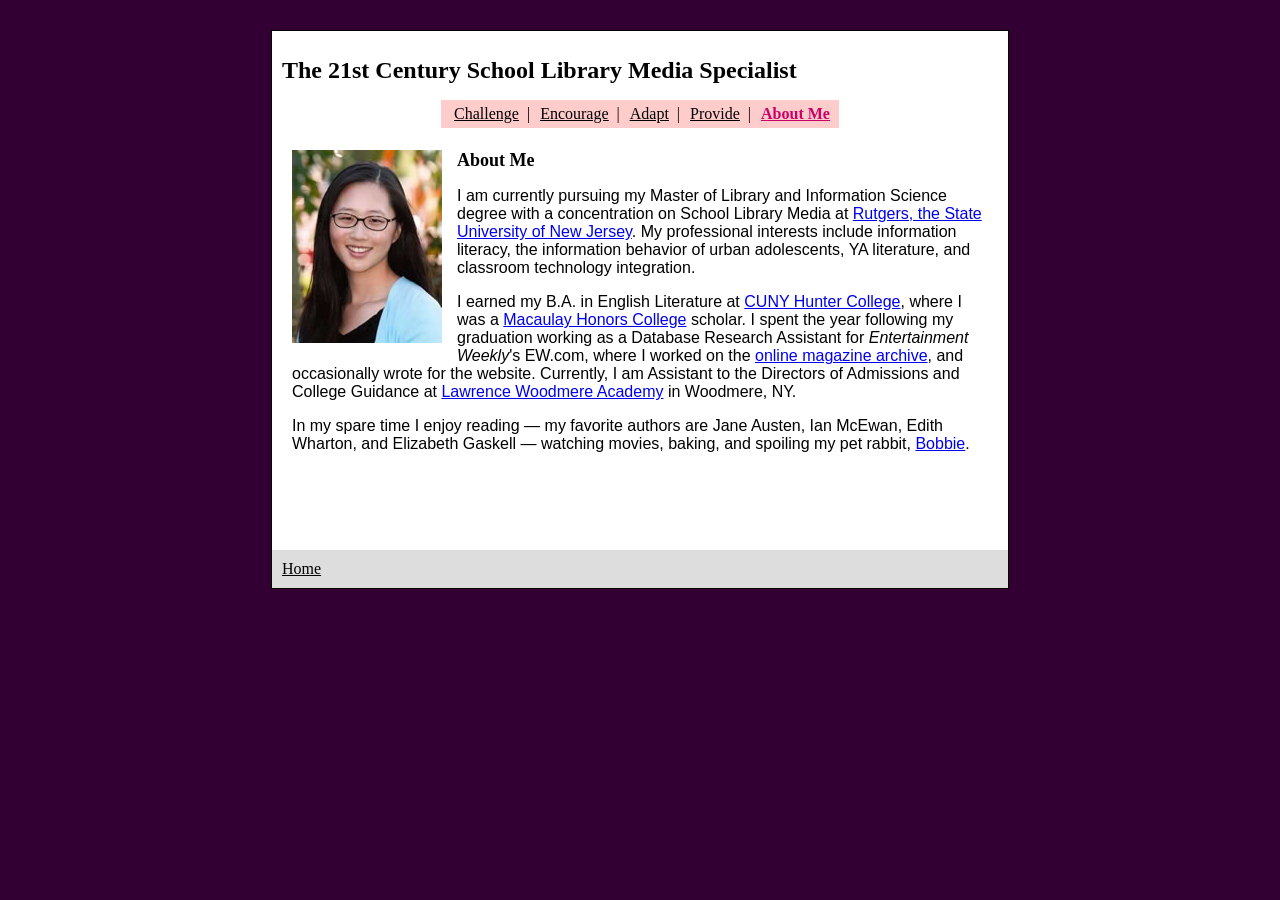
==== about.html @ 3ca7bdc7 "new" ====
<!DOCTYPE html PUBLIC "-//W3C//DTD XHTML 1.0 Transitional//EN" "http://www.w3.org/TR/xhtml1/DTD/xhtml1-transitional.dtd">
<html xmlns="http://www.w3.org/1999/xhtml">
<head>
<meta http-equiv="Content-Type" content="text/html; charset=UTF-8" />
<title>The 21st Century School Librarian | About Me</title>
<link href="ex2styles.css" rel="stylesheet" type="text/css" />
<style type="text/css">
<!--
-->
</style>
</head>

<body class="oneColElsCtrHdr">
<div id="container">
  <div id="header">
    <h1>The 21st Century School Library Media Specialist    </h1>
    <table border="0" align="center" cellpadding="5" cellspacing="0">
      <tr>
        <td valign="middle" bgcolor="#FFCCCC">&nbsp; <a href="challenge.html"><span class="naviUP">Challenge</span></a> &nbsp;| </td>
        <td valign="middle" bgcolor="#FFCCCC"><a href="encourage.html"><span class="naviUP">Encourage</span></a> &nbsp;| </td>
        <td valign="middle" bgcolor="#FFCCCC"><a href="adapt.html"><span class="naviUP">Adapt</span></a> &nbsp;| </td>
        <td valign="middle" bgcolor="#FFCCCC"><a href="provide.html"><span class="naviUP">Provide</span></a> &nbsp;| </td>
        <td valign="middle" bgcolor="#FFCCCC"><a href="about.html"><span class="naviDOWN">About Me</span></a>&nbsp;</td>
      </tr>
    </table>
  <!-- end #header --></div>
  <div id="mainContent">
    <h1> <img src="images/school-portrait.jpg" alt="Photo of Me" width="150" height="193" align="left" class="imgleft" />About Me </h1>
   	<p>I am currently pursuing my Master of Library and Information Science degree with a concentration on School Library Media at <a href="http://comminfo.rutgers.edu/">Rutgers, the State University of New Jersey</a>. My professional interests include information literacy, the information behavior of urban adolescents, YA literature, and classroom technology integration.</p>
    <p> I earned my B.A. in English Literature at <a href="http://www.hunter.cuny.edu/" target="_blank">CUNY Hunter College</a>, where I was a <a href="http://macaulay.cuny.edu/">Macaulay Honors College</a> scholar. I spent the year following my graduation working as a Database Research Assistant for <em>Entertainment Weekly</em>'s EW.com, where I worked on the <a href="http://www.ew.com/ew/inside/archive/0,,,00.html">online magazine archive</a>, and occasionally wrote for the website. Currently, I am Assistant to the Directors of Admissions and College Guidance at <a href="http://www.lawrencewoodmere.org/index.cfm">Lawrence Woodmere Academy</a> in Woodmere, NY. </p>
    <p>In my spare time I enjoy reading &mdash; my favorite authors are Jane Austen, Ian McEwan, Edith Wharton, and Elizabeth Gaskell &mdash; watching movies, baking, and spoiling my pet rabbit, <a href="images/jpiedmont44.jpg">Bobbie</a>.  </p>
  </div>
  <div id="footer">
    <p><a href="main.html" class="naviUP">Home</a></p>
    
  <!-- end #footer --></div>
<!-- end #container --></div>
</body>
</html>
---- ex2styles.css ----
body {
	background: #666666;
	margin: 0; /* it's good practice to zero the margin and padding of the body element to account for differing browser defaults */
	padding: 0;
	text-align: center; /* this centers the container in IE 5* browsers. The text is then set to the left aligned default in the #container selector */
	color: #000000;
	font-family: Palatino, Constantia, "Times Roman", serif;
	font-size: 100%;
	background-color: #303;
	position: relative;
}

/* Tips for Elastic layouts 
1. Since the elastic layouts overall sizing is based on the user's default fonts size, they are more unpredictable. Used correctly, they are also more accessible for those that need larger fonts size since the line length remains proportionate.
2. Sizing of divs in this layout are based on the 100% font size in the body element. If you decrease the text size overall by using a font-size: 80% on the body element or the #container, remember that the entire layout will downsize proportionately. You may want to increase the widths of the various divs to compensate for this.
3. If font sizing is changed in differing amounts on each div instead of on the overall design (ie: #sidebar1 is given a 70% font size and #mainContent is given an 85% font size), this will proportionately change each of the divs overall size. You may want to adjust based on your final font sizing.
*/
.oneColElsCtrHdr #container {
	width: 46em;  /* this width will create a container that will fit in an 800px browser window if text is left at browser default font sizes */
	background: #FFFFFF;
	margin: 0 auto; /* the auto margins (in conjunction with a width) center the page */
	border: 1px solid #000000;
	text-align: left; /* this overrides the text-align: center on the body element. */
	margin-top: 30px;
	position: relative;
	
}
.oneColElsCtrHdr #header {
	margin: 0px;
	padding-top: 10px;
	padding-right: 10px;
	padding-bottom: 10px;
	padding-left: 10px;
	font-size: medium;
	position: relative;
}
.oneColElsCtrHdr #container #header h1 {
	font-size: x-large;
}
.oneColElsCtrHdr #mainContent {
	background: #FFFFFF;
	min-height: 400px;
	margin-right: auto;
	margin-bottom: auto;
	margin-left: auto;
	padding-right: 20px;
	padding-bottom: 0;
	padding-left: 20px;
	padding-top: 0px;
	color: #000;
	position: relative;
}
.oneColElsCtrHdr #container #mainContent h1 {
	font-family: Palatino, Constantia, "Times Roman", serif;
	font-size: 18px;
}
.oneColElsCtrHdr #container #mainContent p {
	font-family: Arial, Helvetica, sans-serif;
	text-align: left;
}
.naviUP {
	text-decoration: underline;
	color: #000;
}
.naviDOWN {
	color: #C06;
	text-decoration: underline;
	font-weight: bold;
}
.oneColElsCtrHdr #footer { 
	padding: 0 10px; /* this padding matches the left alignment of the elements in the divs that appear above it. */
	background:#DDDDDD;
} 
.oneColElsCtrHdr #footer p {
	margin: 0; /* zeroing the margins of the first element in the footer will avoid the possibility of margin collapse - a space between divs */
	padding: 10px 0; /* padding on this element will create space, just as the the margin would have, without the margin collapse issue */
}

.imgleft {
	margin-right: 15px;
	margin-bottom: 15px;
	margin-left: 0px;
	clear: both;
	background-color: #FFF;
	margin-top: 0px;
}
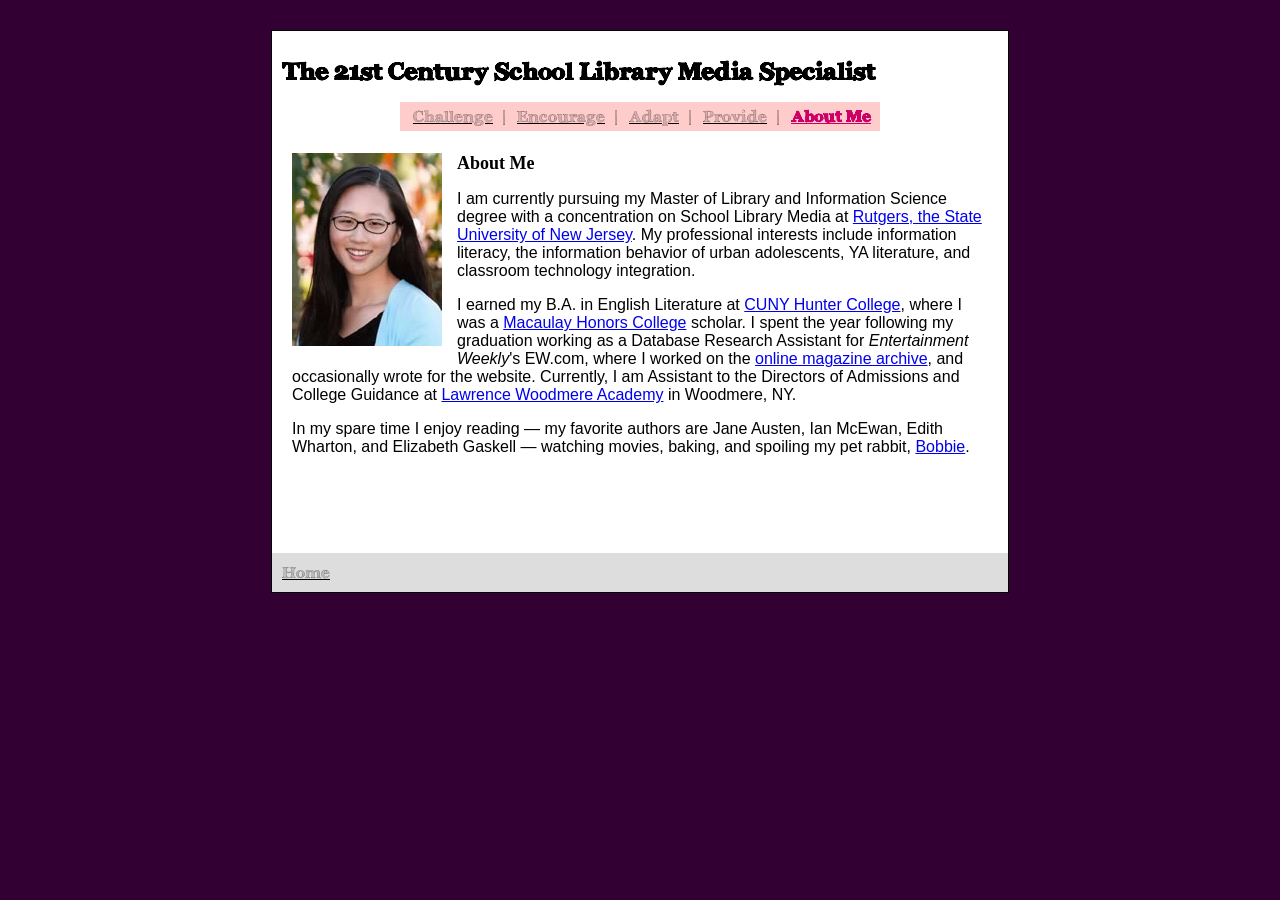
==== commit 1b452313: "index" ====
--- a/about.html
+++ b/about.html
@@ -31,7 +31,7 @@
     <p>In my spare time I enjoy reading &mdash; my favorite authors are Jane Austen, Ian McEwan, Edith Wharton, and Elizabeth Gaskell &mdash; watching movies, baking, and spoiling my pet rabbit, <a href="images/jpiedmont44.jpg">Bobbie</a>.  </p>
   </div>
   <div id="footer">
-    <p><a href="main.html" class="naviUP">Home</a></p>
+    <p><a href="index.html" class="naviUP">Home</a></p>
     
   <!-- end #footer --></div>
 <!-- end #container --></div>
--- a/ex2styles.css
+++ b/ex2styles.css
@@ -1,10 +1,16 @@
+@font-face {
+	font-family: archistico;
+	src: url(archistico_simple.ttf)
+	}
+	
+
 body {
 	background: #666666;
 	margin: 0; /* it's good practice to zero the margin and padding of the body element to account for differing browser defaults */
 	padding: 0;
 	text-align: center; /* this centers the container in IE 5* browsers. The text is then set to the left aligned default in the #container selector */
 	color: #000000;
-	font-family: Palatino, Constantia, "Times Roman", serif;
+	font-family: archistico, Palatino, Constantia, "Times Roman", serif;
 	font-size: 100%;
 	background-color: #303;
 	position: relative;
